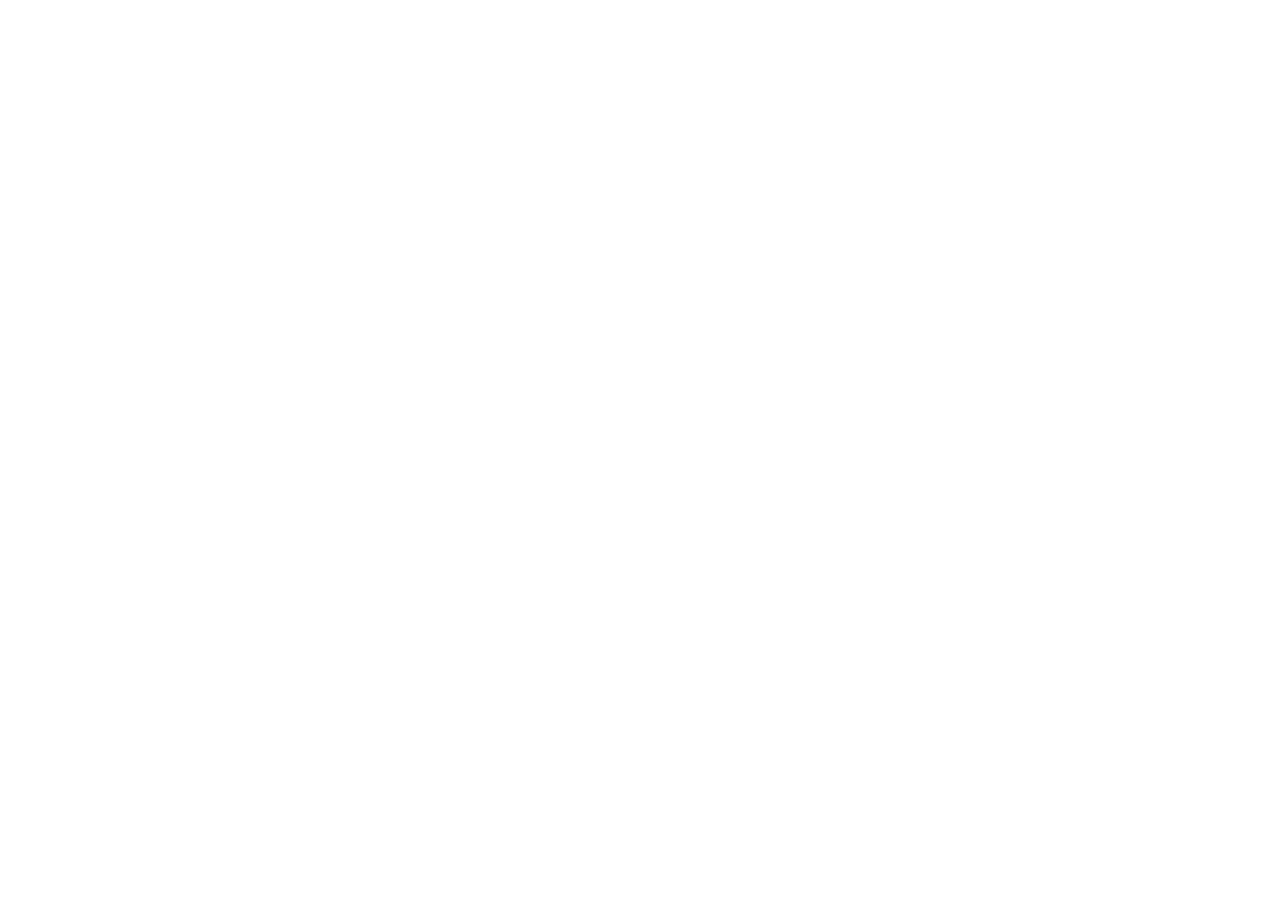
==== src/index.html @ 11581830 "Initial commit" ====
<!DOCTYPE html>
<html lang="en">
  <head>
    <meta charset="UTF-8" />
    <link rel="icon" type="image/svg+xml" href="/favicon.svg" />
    <meta name="viewport" content="width=device-width, initial-scale=1.0" />
    <title>Vanilla App Template</title>
    <link rel="stylesheet" href="./css/styles.css" />
  </head>
  <body>
    <load src="./partials/header.html" icon-path="img/sprite.svg#logo" />

    <main>
      <!-- Loads the specified .html file -->
      <load src="./partials/vite-promo.html" />
      <load src="./partials/badges.html" />
    </main>

    <load src="./partials/footer.html" />

    <script type="module" src="./main.js"></script>
  </body>
</html>
---- src/css/styles.css ----
/**
  |============================
  | include css partials with
  | default @import url()
  |============================
*/
/* Common styles */
@import url('./reset.css');
@import url('./base.css');
@import url('./container.css');
@import url('./animations.css');

/* Sections style */
@import url('./header.css');
@import url('./vite-promo.css');
@import url('./badges.css');
@import url('./back-link.css');
@import url('./footer.css');
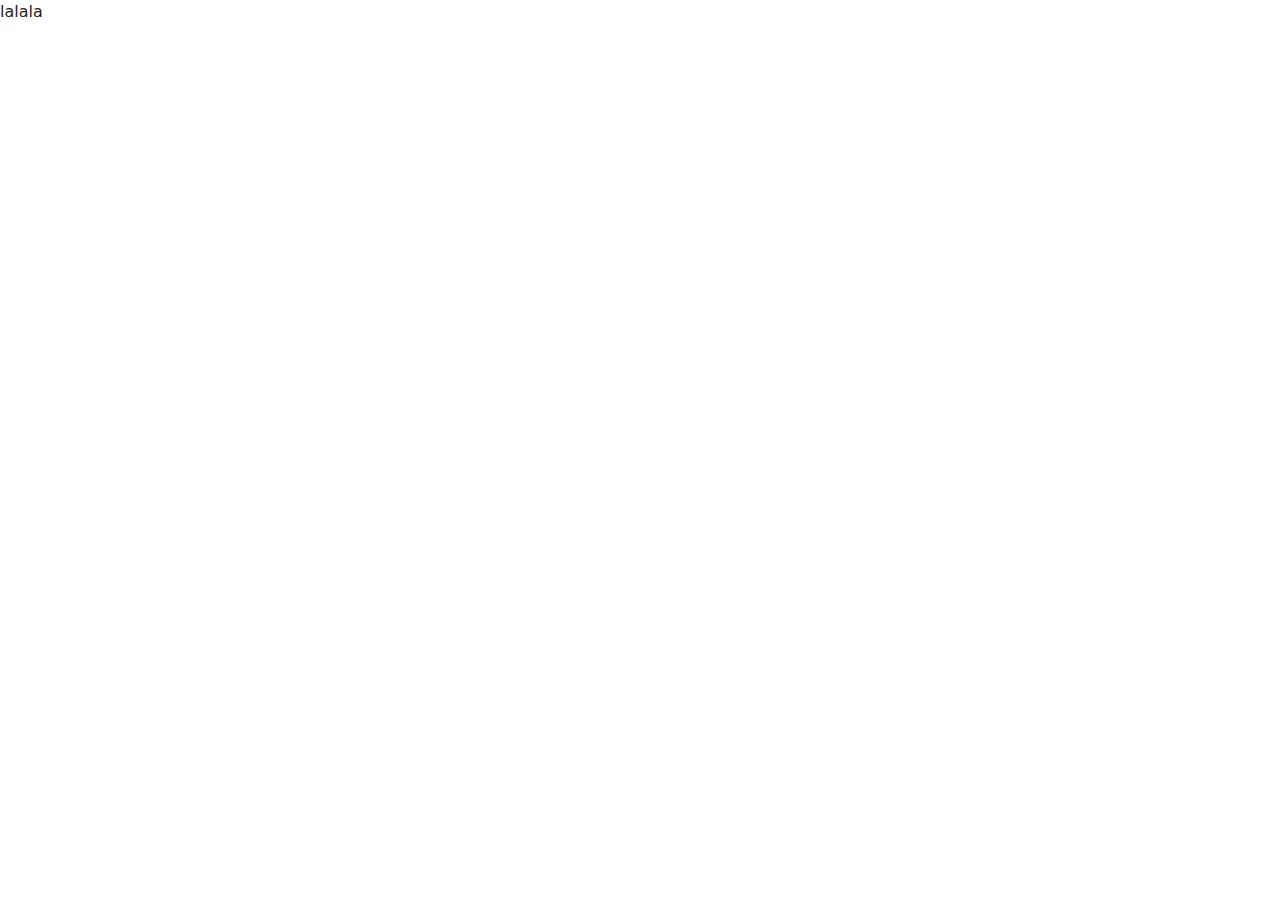
==== commit 0a17705f: "add" ====
--- a/src/index.html
+++ b/src/index.html
@@ -10,11 +10,7 @@
   <body>
     <load src="./partials/header.html" icon-path="img/sprite.svg#logo" />
 
-    <main>
-      <!-- Loads the specified .html file -->
-      <load src="./partials/vite-promo.html" />
-      <load src="./partials/badges.html" />
-    </main>
+    <main>lalala</main>
 
     <load src="./partials/footer.html" />
 
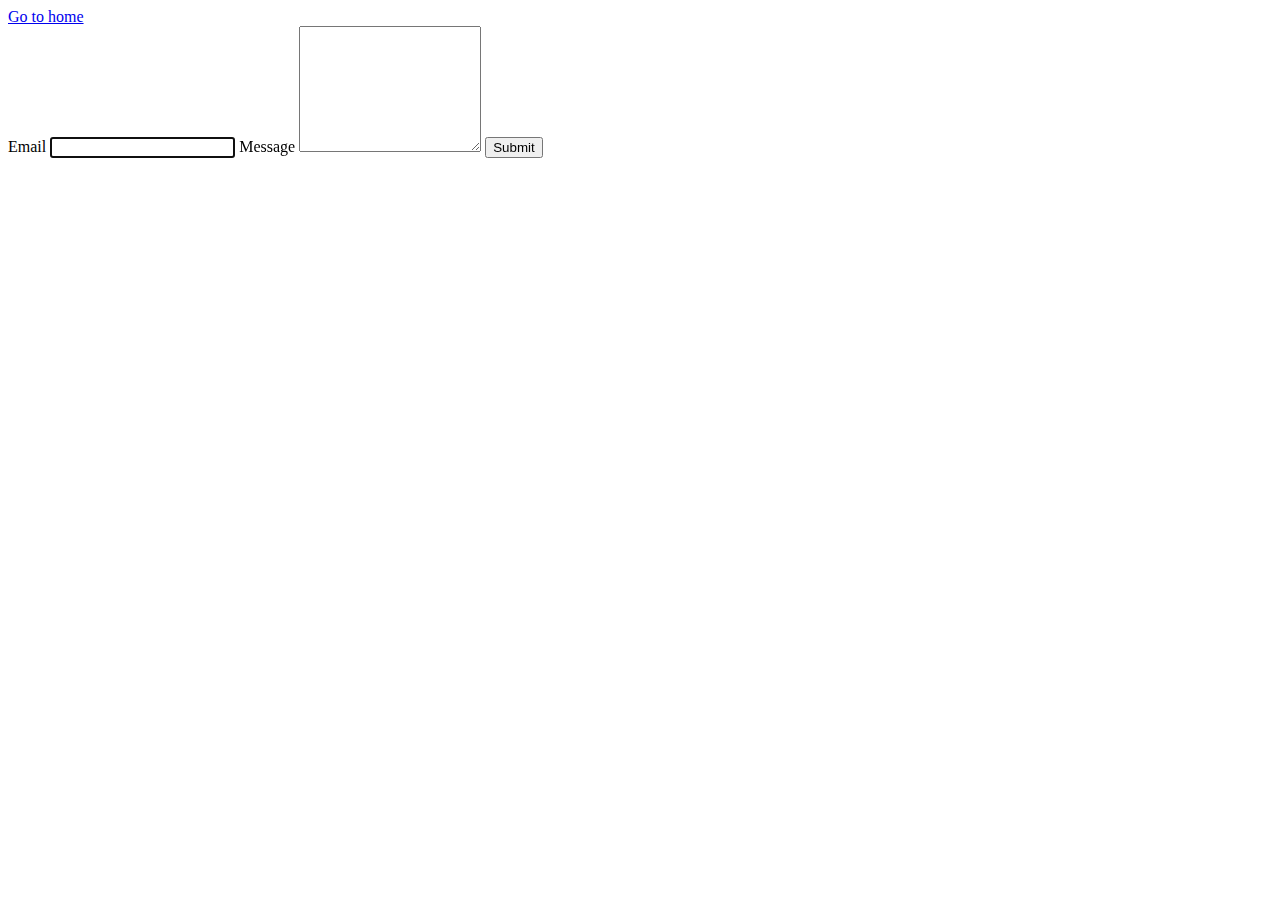
==== commit e04a1d0c: "add" ====
--- a/src/index.html
+++ b/src/index.html
@@ -2,18 +2,28 @@
 <html lang="en">
   <head>
     <meta charset="UTF-8" />
-    <link rel="icon" type="image/svg+xml" href="/favicon.svg" />
+    <meta http-equiv="X-UA-Compatible" content="IE=edge" />
     <meta name="viewport" content="width=device-width, initial-scale=1.0" />
-    <title>Vanilla App Template</title>
-    <link rel="stylesheet" href="./css/styles.css" />
+    <title>Page 3</title>
+    <link rel="stylesheet" href="./css/2-form.css" />
   </head>
   <body>
-    <load src="./partials/header.html" icon-path="img/sprite.svg#logo" />
+    <section>
+      <a href="./index.html">Go to home</a>
+    </section>
 
-    <main>lalala</main>
+    <form class="feedback-form" autocomplete="off">
+      <label>
+        Email
+        <input type="email" name="email" autofocus />
+      </label>
+      <label>
+        Message
+        <textarea name="message" rows="8"></textarea>
+      </label>
+      <button type="submit">Submit</button>
+    </form>
 
-    <load src="./partials/footer.html" />
-
-    <script type="module" src="./main.js"></script>
+    <script type="module" src="./js/2-form.js"></script>
   </body>
 </html>
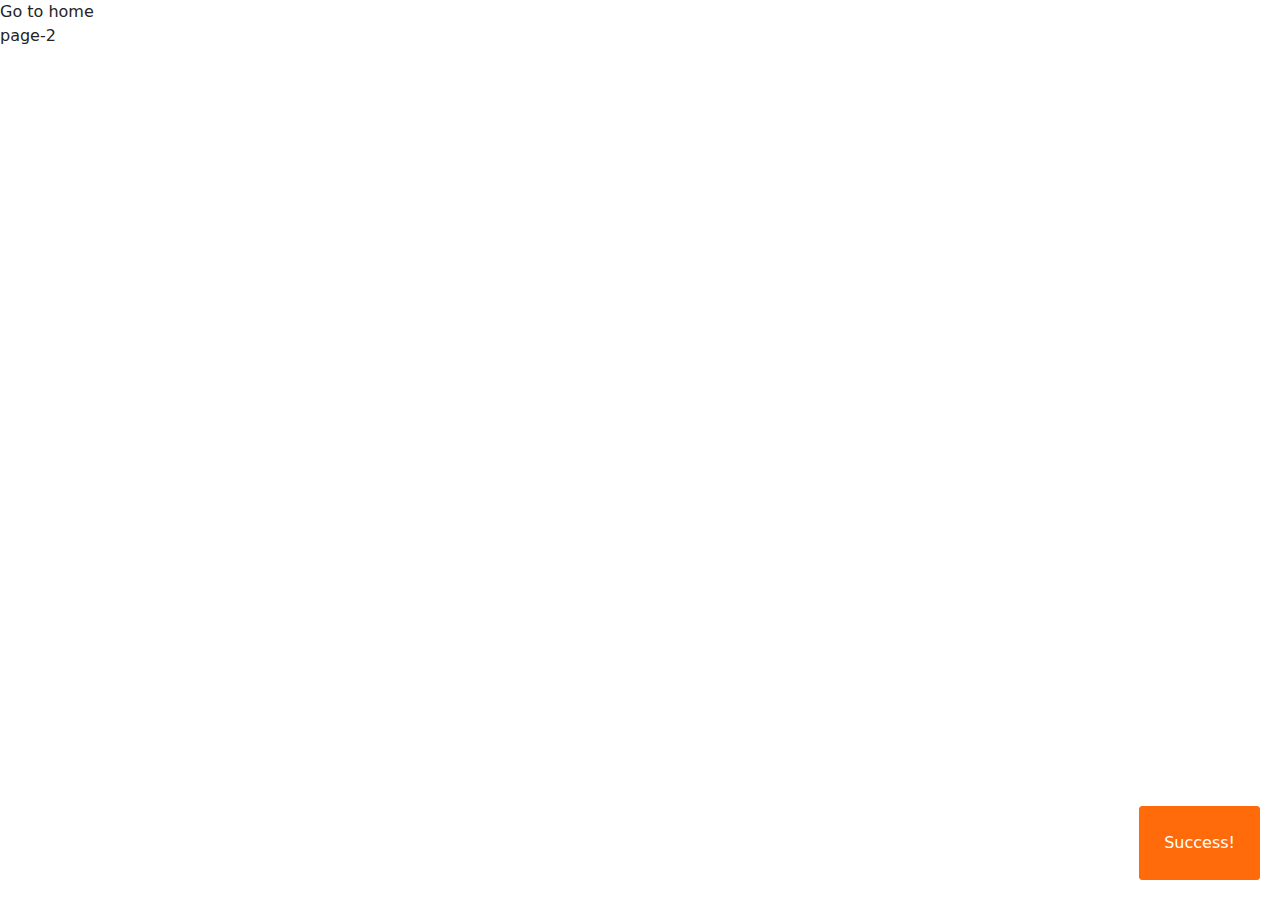
==== commit 3630dbce: "sdd" ====
--- a/src/index.html
+++ b/src/index.html
@@ -5,15 +5,18 @@
     <meta http-equiv="X-UA-Compatible" content="IE=edge" />
     <meta name="viewport" content="width=device-width, initial-scale=1.0" />
     <title>Page 3</title>
-    <link rel="stylesheet" href="./css/2-form.css" />
+    <link rel="stylesheet" href="./css/styles.css" />
   </head>
   <body>
     <section>
       <a href="./index.html">Go to home</a>
     </section>
+    <section>
+      <a href="./page-2.html">page-2</a>
+    </section>
 
     <form class="feedback-form" autocomplete="off">
-      <label>
+      <!-- <label>
         Email
         <input type="email" name="email" autofocus />
       </label>
@@ -21,9 +24,13 @@
         Message
         <textarea name="message" rows="8"></textarea>
       </label>
-      <button type="submit">Submit</button>
+      <button type="submit">Submit</button> -->
+
+      <!--NOTIFICATION -->
+      <p class="alert success js-alert">Success!</p>
     </form>
 
-    <script type="module" src="./js/2-form.js"></script>
+    <script type="module" src="./main.js"></script>
+    <!-- <script type="module" src="./js/2-form.js"></script> -->
   </body>
 </html>
--- a/src/css/styles.css
+++ b/src/css/styles.css
@@ -0,0 +1,49 @@
+/**
+  |============================
+  | include css partials with
+  | default @import url()
+  |============================
+*/
+/* Common styles */
+@import url('./reset.css');
+@import url('./base.css');
+@import url('./container.css');
+@import url('./animations.css');
+
+/* Sections style */
+@import url('./header.css');
+@import url('./vite-promo.css');
+@import url('./badges.css');
+@import url('./back-link.css');
+@import url('./footer.css');
+
+.alert.success {
+  border: 1px solid #ff6b0a;
+  background-color: #ff6b0a;
+  color: #fff;
+}
+
+.alert.is-visible {
+  transform: translateX(0);
+  visibility: visible;
+  opacity: 1;
+}
+
+.alert {
+  position: fixed;
+  bottom: 20px;
+  right: 20px;
+  margin: 0;
+  background-color: #fff;
+  color: #2a2a2a;
+  border: 1px solid #2a2a2a;
+  border-radius: 3px;
+  padding: 24px;
+  user-select: none;
+  cursor: pointer;
+
+  transform: translateX(calc(100% + 20px));
+  visibility: hidden;
+  opacity: 0;
+  transition: all 250ms cubic-bezier(0.4, 0, 0.2, 1);
+}
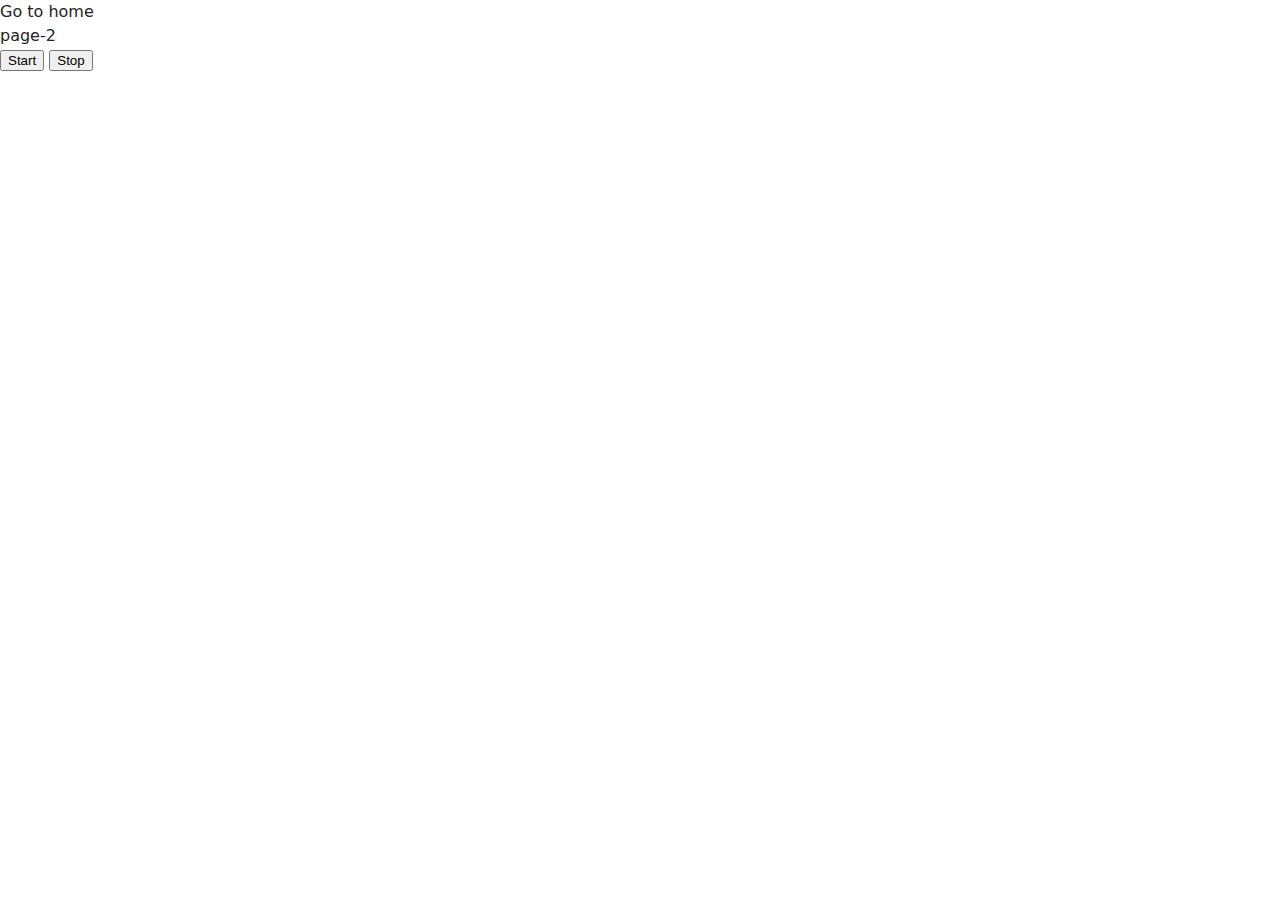
==== commit 927c6b93: "add" ====
--- a/src/index.html
+++ b/src/index.html
@@ -15,8 +15,8 @@
       <a href="./page-2.html">page-2</a>
     </section>
 
-    <form class="feedback-form" autocomplete="off">
-      <!-- <label>
+    <!-- <form class="feedback-form" autocomplete="off"> -->
+    <!-- <label>
         Email
         <input type="email" name="email" autofocus />
       </label>
@@ -26,11 +26,22 @@
       </label>
       <button type="submit">Submit</button> -->
 
-      <!--NOTIFICATION -->
-      <p class="alert success js-alert">Success!</p>
-    </form>
+    <!-- </form> -->
 
-    <script type="module" src="./main.js"></script>
+    <!--NOTIFICATION -->
+    <p class="alert success js-alert">Success!</p>
+
+    <!--timer-->
+    <div class="timer">
+      <p class="clockface"></p>
+
+      <div class="actions">
+        <button class="timer-btn" data-action-start>Start</button>
+        <button class="timer-btn" data-action-stop>Stop</button>
+      </div>
+    </div>
+    <script src="./scripts/timer.js"></script>
+    <!-- <script type="module" src="./main.js"></script> -->
     <!-- <script type="module" src="./js/2-form.js"></script> -->
   </body>
 </html>
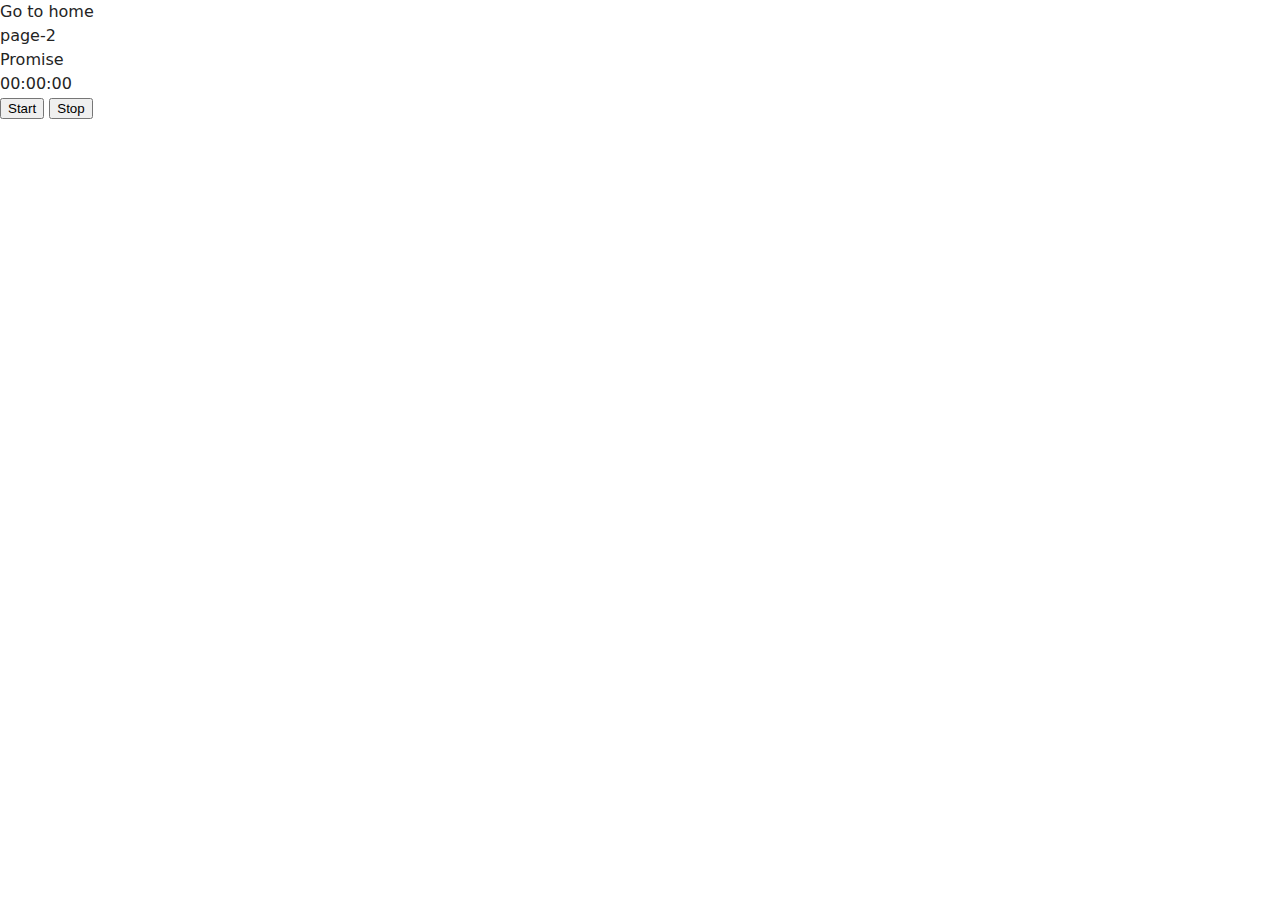
==== commit 07838e03: "add" ====
--- a/src/index.html
+++ b/src/index.html
@@ -13,6 +13,9 @@
     </section>
     <section>
       <a href="./page-2.html">page-2</a>
+    </section>
+    <section>
+      <a href="./promises.html">Promise</a>
     </section>
 
     <!-- <form class="feedback-form" autocomplete="off"> -->
